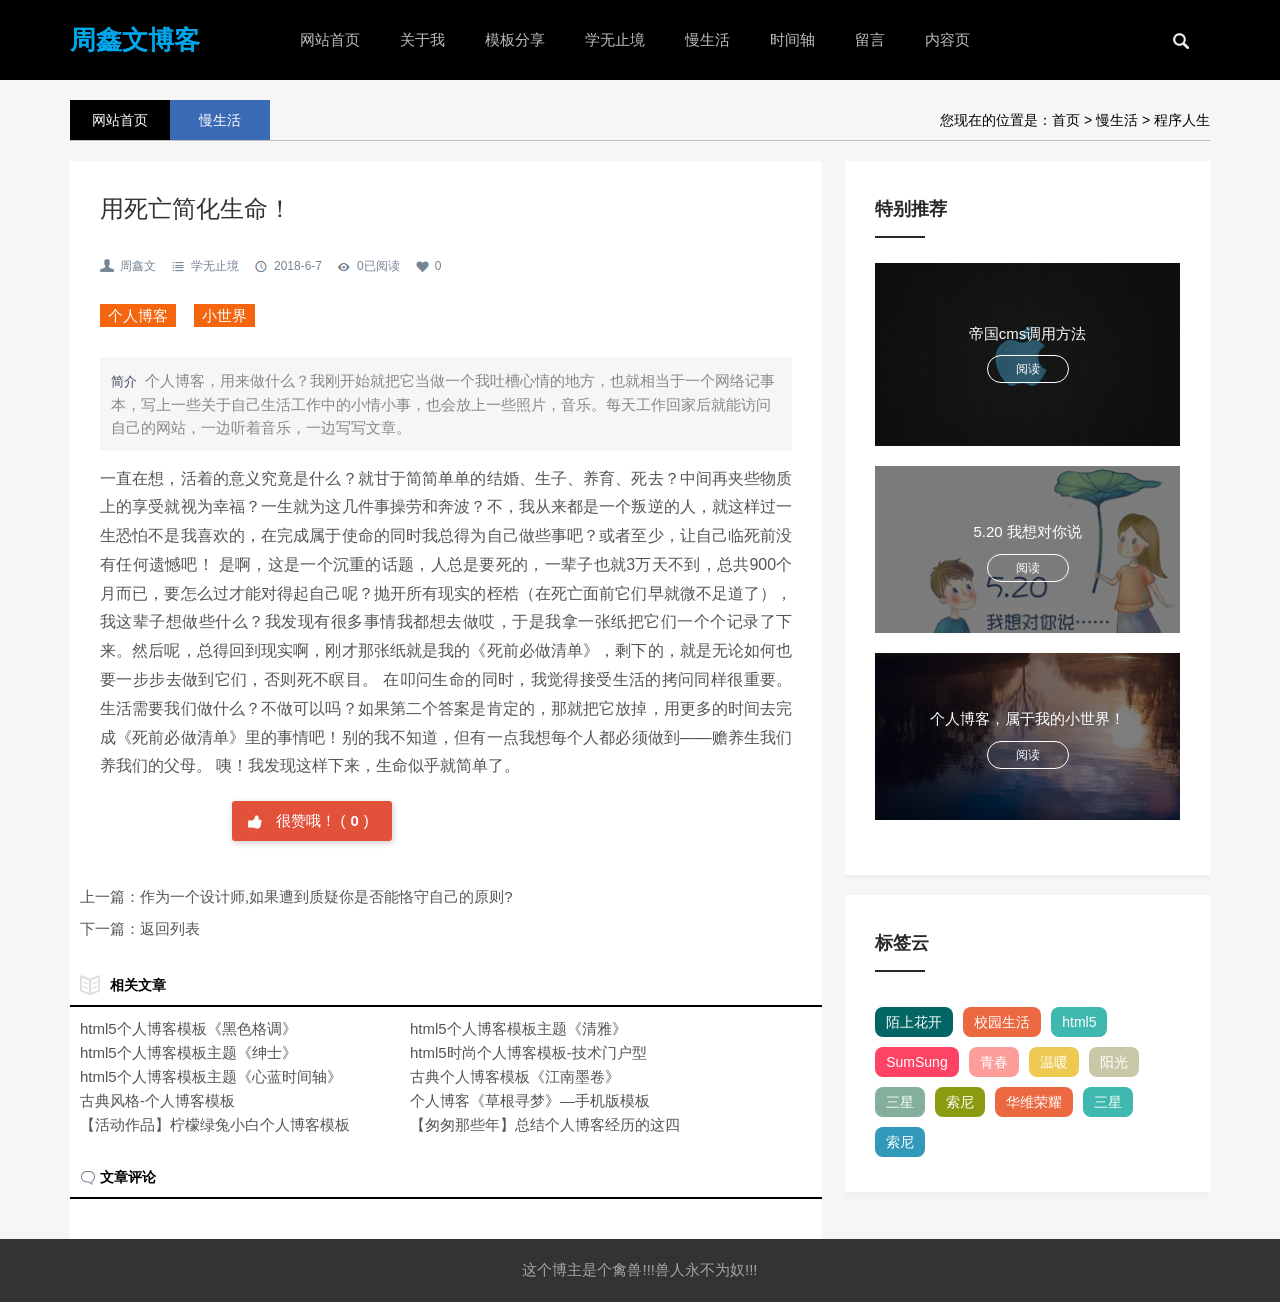
==== 1.html @ ca353073 "1" ====
<!doctype html>
<html>
<head>
<meta charset="gbk">
<title>ѧ��ֹ��_�����ĸ��˲��� </title>
<meta name="keywords" content="���˲���,�����ĸ��˲���,���˲���ģ��,������" />
<meta name="description" content="�����ĸ��˲���,�ұ����ػ�,�ұؽ��ػ�.��" />
<meta name="viewport" content="width=device-width, initial-scale=1.0">
<link href="css/base.css" rel="stylesheet">
<link href="css/index.css" rel="stylesheet">
<link href="css/m.css" rel="stylesheet">
<script src="js/jquery.min.js" type="text/javascript"></script>
<script src="js/jquery.easyfader.min.js"></script>
<script src="js/scrollReveal.js"></script>
<script src="js/common.js"></script>
<!--[if lt IE 9]>
<script src="js/modernizr.js"></script>
<![endif]-->
</head>
<body>
<header> 
  <!--menu begin-->
  <div class="menu">
    <nav class="nav" id="topnav">
      <h1 class="logo"><a href="http://www.yangqq.com">�����Ĳ���</a></h1>
      <li><a href="index.html">��վ��ҳ</a> </li>
      <li><a href="about.html">������</a> </li>
      <li><a href="share.html">ģ�����</a>
        <ul class="sub-nav">
          <li><a href="share.html">���˲���ģ��</a></li>
          <li><a href="share.html">����Html5ģ��</a></li>
          <li><a href="share.html">��ҵ��վģ��</a></li>
        </ul>
      </li>
      <li><a href="list.html">ѧ��ֹ��</a>
        <ul class="sub-nav">
          <li><a href="list.html">�ĵñʼ�</a></li>
          <li><a href="list.html">CSS3|Html5</a></li>
          <li><a href="list.html">��վ����</a></li>
          <li><a href="list.html">�Ƽ�����</a></li>
          <li><a href="list.html">JSʵ������</a></li>
        </ul>
      </li>
      <li><a href="life.html">������</a>
        <ul class="sub-nav">
          <li><a href="life.html">�ռ�</a></li>
          <li><a href="life.html">����</a></li>
          <li><a href="life.html">��������</a></li>
          <li><a href="life.html">������¼</a></li>
        </ul>
      </li>
      <li><a href="time.html">ʱ����</a> </li>
      <li><a href="gbook.html">����</a> </li>
      <li><a href="1.html">����ҳ</a> </li>
      <!--search begin-->
      <div id="search_bar" class="search_bar">
        <form  id="searchform" action="[!--news.url--]e/search/index.php" method="post" name="searchform">
          <input class="input" placeholder="���ѵ�ʲô��..." type="text" name="keyboard" id="keyboard">
          <input type="hidden" name="show" value="title" />
          <input type="hidden" name="tempid" value="1" />
          <input type="hidden" name="tbname" value="news">
          <input type="hidden" name="Submit" value="����" />
          <span class="search_ico"></span>
        </form>
      </div>
      <!--search end--> 
    </nav>
  </div>
  <!--menu end--> 
  <!--mnav begin-->
  <div id="mnav">
    <h2><a href="http://www.yangqq.com" class="mlogo">�����Ĳ���</a><span class="navicon"></span></h2>
    <dl class="list_dl">
      <dt class="list_dt"> <a href="index.html">��վ��ҳ</a> </dt>
      <dt class="list_dt"> <a href="about.html">������</a> </dt>
      <dt class="list_dt"> <a href="#">ģ�����</a> </dt>
      <dd class="list_dd">
        <ul>
          <li><a href="share.html">���˲���ģ��</a></li>
          <li><a href="share.html">����Html5ģ��</a></li>
          <li><a href="share.html">��ҵ��վģ��</a></li>
        </ul>
      </dd>
      <dt class="list_dt"> <a href="#">ѧ��ֹ��</a> </dt>
      <dd class="list_dd">
        <ul>
          <li><a href="list.html">�ĵñʼ�</a></li>
          <li><a href="list.html">CSS3|Html5</a></li>
          <li><a href="list.html">��վ����</a></li>
          <li><a href="list.html">�Ƽ�����</a></li>
          <li><a href="list.html">JSʵ������</a></li>
        </ul>
      </dd>
      <dt class="list_dt"> <a href="#">������</a> </dt>
      <dd class="list_dd">
        <ul>
          <li><a href="life.html">�ռ�</a></li>
          <li><a href="life.html">����</a></li>
          <li><a href="life.html">��������</a></li>
          <li><a href="life.html">������¼</a></li>
        </ul>
      </dd>
      <dt class="list_dt"> <a href="time.html">ʱ����</a> </dt>
      <dt class="list_dt"> <a href="gbook.html">����</a> </dt>
    </dl>
  </div>
  <!--mnav end--> 
</header>
<article>
  <h1 class="t_nav"><span>�����ڵ�λ���ǣ���ҳ > ������ > ��������</span><a href="/" class="n1">��վ��ҳ</a><a href="/" class="n2">������</a></h1>
  <div class="infosbox">
    <div class="newsview">
      <h3 class="news_title">��������������</h3>
      <div class="bloginfo">
        <ul>
          <li class="author"><a href="/">������</a></li>
          <li class="lmname"><a href="/">ѧ��ֹ��</a></li>
          <li class="timer">2018-6-7</li>
          <li class="view">0���Ķ�</li>
          <li class="like">0</li>
        </ul>
      </div>
      <div class="tags"><a href="/" target="_blank">���˲���</a> &nbsp; <a href="/" target="_blank">С����</a></div>
      <div class="news_about"><strong>���</strong>���˲��ͣ�������ʲô���Ҹտ�ʼ�Ͱ�������һ�����²�����ĵط���Ҳ���൱��һ��������±���д��һЩ�����Լ�������е�С��С�£�Ҳ�����һЩ��Ƭ�����֡�ÿ�칤���ؼҺ���ܷ����Լ�����վ��һ���������֣�һ��дд���¡�</div>
      <div class="news_con"> һֱ���룬���ŵ����徿����ʲô���͸��ڼ�򵥵��Ľ�顢���ӡ���������ȥ���м��ټ�Щ�����ϵ����ܾ���Ϊ�Ҹ���һ����Ϊ�⼸���²��ͺͱ����������Ҵ�������һ��������ˣ���������һ�����²�����ϲ���ģ����������ʹ����ͬʱ���ܵ�Ϊ�Լ���Щ�°ɣ��������٣����Լ�����ǰû���κ��ź��ɣ�
�ǰ�������һ�����صĻ��⣬������Ҫ���ģ�һ����Ҳ��3���첻�����ܹ�900���¶��ѣ�Ҫ��ô�����ܶԵ����Լ��أ��׿�������ʵ����������������ǰ�������΢������ˣ������Ⱳ������Щʲô���ҷ����кܶ������Ҷ���ȥ��������������һ��ֽ������һ������¼��������Ȼ���أ��ܵûص���ʵ�����ղ�����ֽ�����ҵġ���ǰ�����嵥����ʣ�µģ������������ҲҪһ����ȥ�������ǣ����������Ŀ��
��ߵ��������ͬʱ���Ҿ��ý�������Ŀ���ͬ������Ҫ��������Ҫ������ʲô����������������ڶ������ǿ϶��ģ��ǾͰ����ŵ����ø����ʱ��ȥ��ɡ���ǰ�����嵥���������ɣ�����Ҳ�֪��������һ������ÿ���˶����������������������������ǵĸ�ĸ��
�ף��ҷ������������������ƺ��ͼ��ˡ� </div>
    </div>
    <div class="share">
      <p class="diggit"><a href="JavaScript:makeRequest('/e/public/digg/?classid=3&amp;id=19&amp;dotop=1&amp;doajax=1&amp;ajaxarea=diggnum','EchoReturnedText','GET','');"> ����Ŷ�� </a>(<b id="diggnum"><script type="text/javascript" src="/e/public/ViewClick/?classid=2&id=20&down=5"></script>0</b>)</p>
      <div class="shang_box"> <a class="shang_close" href="javascript:void(0)" onclick="dashangToggle()" title="�ر�">�ر�</a>
        <div class="shang_tit">
          <p>��л����֧�֣��һ����Ŭ����!</p>
        </div>
        <div class="shang_payselect">
          <div class="pay_item checked" data-id="alipay"> <span class="radiobox"></span> <span class="pay_logo"><img src="images/alipay.jpg" alt="֧����"></span> </div>
          <div class="pay_item" data-id="weipay"> <span class="radiobox"></span> <span class="pay_logo"><img src="images/wechat.jpg" alt="΢��"></span> </div>
        </div>
      </div>
    </div>
    <div class="nextinfo">
      <p>��һƪ��<a href="/news/life/2018-03-13/804.html">��Ϊһ�����ʦ,����⵽�������Ƿ�������Լ���ԭ��?</a></p>
      <p>��һƪ��<a href="/news/life/">�����б�</a></p>
    </div>
    <div class="otherlink">
      <h2>�������</h2>
      <ul>
        <li><a href="/download/div/2018-04-22/815.html" title="html5���˲���ģ�塶��ɫ�����">html5���˲���ģ�塶��ɫ�����</a></li>
        <li><a href="/download/div/2018-04-18/814.html" title="html5���˲���ģ�����⡶���š�">html5���˲���ģ�����⡶���š�</a></li>
        <li><a href="/download/div/2018-03-18/807.html" title="html5���˲���ģ�����⡶��ʿ��">html5���˲���ģ�����⡶��ʿ��</a></li>
        <li><a href="/download/div/2018-02-22/798.html" title="html5ʱ�и��˲���ģ��-�����Ż���">html5ʱ�и��˲���ģ��-�����Ż���</a></li>
        <li><a href="/download/div/2017-09-08/789.html" title="html5���˲���ģ�����⡶����ʱ���ᡷ">html5���˲���ģ�����⡶����ʱ���ᡷ</a></li>
        <li><a href="/download/div/2017-07-16/785.html" title="�ŵ���˲���ģ�塶����ī����">�ŵ���˲���ģ�塶����ī����</a></li>
        <li><a href="/download/div/2017-07-13/783.html" title="�ŵ���-���˲���ģ��">�ŵ���-���˲���ģ��</a></li>
        <li><a href="/download/div/2015-06-28/748.html" title="���˲��͡��ݸ�Ѱ�Ρ����ֻ���ģ��">���˲��͡��ݸ�Ѱ�Ρ����ֻ���ģ��</a></li>
        <li><a href="/download/div/2015-04-10/746.html" title="�����Ʒ����������С�׸��˲���ģ��">�����Ʒ����������С�׸��˲���ģ��</a></li>
        <li><a href="/jstt/bj/2015-01-09/740.html" title="���Ҵ���Щ�꡿�ܽ���˲��;����������ꡭ">���Ҵ���Щ�꡿�ܽ���˲��;����������ꡭ</a></li>
      </ul>
    </div>
    <div class="news_pl">
      <h2>��������</h2>
      <ul>
        <div class="gbko"> </div>
      </ul>
    </div>
  </div>
  <div class="sidebar">
    <div class="zhuanti">
      <h2 class="hometitle">�ر��Ƽ�</h2>
      <ul>
        <li> <i><img src="images/banner03.jpg"></i>
          <p>�۹�cms���÷��� <span><a href="/">�Ķ�</a></span> </p>
        </li>
        <li> <i><img src="images/b04.jpg"></i>
          <p>5.20 �������˵ <span><a href="/">�Ķ�</a></span></p>
        </li>
        <li> <i><img src="images/b05.jpg"></i>
          <p>���˲��ͣ������ҵ�С���磡 <span><a href="/">�Ķ�</a></span></p>
        </li>
      </ul>
    </div>
    <div class="cloud">
      <h2 class="hometitle">��ǩ��</h2>
      <ul>
        <a href="/">İ�ϻ���</a> <a href="/">У԰����</a> <a href="/">html5</a> <a href="/">SumSung</a> <a href="/">�ഺ</a> <a href="/">��ů</a> <a href="/">����</a> <a href="/">����</a><a href="/">����</a> <a href="/">��ά��ҫ</a> <a href="/">����</a> <a href="/">����</a>
      </ul>
    </div>
  </div>
</article>
<footer>
  <p>��������Ǹ�����!!!��������Ϊū!!!</p>
</footer>
<a href="#" class="cd-top">Top</a>
</body>
</html>
---- css/base.css ----
@charset "gb2312";
/* css */
* { margin: 0; padding: 0 }
body { font: 15px "Microsoft YaHei", Arial, Helvetica, sans-serif; color: #555; background-color: #f6f6f6; line-height: 1.5;  }
img { border: 0; display: block }
ul, li { list-style: none; }
a { text-decoration: none; color: #555 }
a:hover { text-decoration: none; color: #00A7EB; }
.clear { clear: both; }
.blank { height: 20px; overflow: hidden; width: 100%; margin: auto; clear: both }
.blank100 { height: 100px; overflow: hidden; width: 100%; margin: auto; clear: both }
.f_l { float: left }
.f_r { float: right }
.mt20 { margin-top: 20px }
header { width: 100%; background: rgba(255,255,255,1); }
article { width: 1140px; margin: 100px auto 0; overflow: hidden }
.tophead { width: 1200px; margin: 0 auto 10px; overflow: hidden; }
header { position: fixed; top: 0; z-index: 99999 }
.container { width: 1140px; margin: 20px auto }
/*nav*/
.logo { float: left; margin-right: 80px; font-size: 26px; }
.logo a { color: #00A7EB }
.menu { height: 80px; line-height: 80px; width: 100%; background-color: #000; }
.nav { height: 80px; width: 1140px; margin: 0 auto; }
.nav li { float: left; position: relative; }
.nav li a { color: #bdbdbd; padding: 0 20px; display: inline-block; }
.nav li a:hover { color: #fff; }
.nav li .sub-nav { position: absolute; top: 80px; width: 200px; background: #FFF; left: -20px; display: none; }
.nav li .sub-nav li { clear: left; height: 35px; line-height: 35px; position: relative; width: 200px; padding: 5px 20px }
.nav li .sub-nav li a { font-size: 15px; font-weight: 400; color: #404040; line-height: 28px; }
.nav li .sub-nav li a:hover { color: #000; border-left: 2px solid #000; }
#topnav_current { color: #00A7EB; }
/*search*/
.search_bar { position: relative; margin-top: 10px; width: 0%; min-width: 60px; height: 60px; float: right; overflow: hidden; -webkit-transition: width 0.3s; -moz-transition: width 0.3s; transition: width 0.3s; -webkit-backface-visibility: hidden; }
.input { position: absolute; top: 15px; right: 0; border: none; outline: none; width: 98%; height: 30px; line-height: 30px; z-index: 10; font-size: 16px; color: #333; padding-left: 5px }
.search_ico, .search_btn { width: 60px; height: 60px; display: block; position: absolute; right: 0; top: 0; padding: 0; margin: 0; line-height: 60px; cursor: pointer; }
.search_ico { background: #000 url(../images/searchbg.png) no-repeat center; z-index: 90; }
.search_open { width: 200px; }
#show { position: absolute; padding: 20px }
/*phone  nav */
#mnav { display: none; width: 100%; position: fixed; top: 0; right: 0; }
.mlogo { color: #00A7EB; line-height: 50px; font-size: 22px; float: left; padding-left: 20px }
#mnav h2 { text-align: right; color: #fff; font-size: 18px; height: 50px; line-height: 40px; width: 100%; background: rgba(0,0,0,1) }
#mnav h2.open { text-align: right; width: 100%; }
#mnav dl { display: none; background: #000; width: 100%; padding-bottom: 40px }
#mnav .list_dt { line-height: 40px; vertical-align: top; font-size: 16px; display: block; overflow: hidden; text-align: center; border-bottom: 1px solid #464646; margin: 0 20% }
#mnav h2 .navicon { margin-right: 15px; }
.navicon { display: inline-block; position: relative; width: 30px; height: 5px; background-color: #FFFFFF; }
.navicon:before, .navicon:after { content: ''; display: block; width: 30px; height: 5px; position: absolute; background: #FFFFFF; -webkit-transition-property: margin, -webkit-transform; transition-property: margin, -webkit-transform; transition-property: margin, transform; transition-property: margin, transform, -webkit-transform; -webkit-transition-duration: 300ms; transition-duration: 300ms; }
.navicon:before { margin-top: -10px; }
.navicon:after { margin-top: 10px; }
/* open */
#mnav h2.open .navicon { background: none }/* hidden */
#mnav h2.open .navicon:before { margin-top: 0; -webkit-transform: rotate(45deg); transform: rotate(45deg); }
#mnav h2.open .navicon:after { margin-top: 0; -webkit-transform: rotate(-45deg); transform: rotate(-45deg); }
#mnav h2.open .navicon:before, #mnav h2.open .navicon:after { content: ''; display: block; width: 30px; height: 5px; position: absolute; background: #FFFFFF; -webkit-transition-property: margin, -webkit-transform; transition-property: margin, -webkit-transform; transition-property: margin, transform; transition-property: margin, transform, -webkit-transform; -webkit-transition-duration: 300ms; transition-duration: 300ms; }
#mnav .list_dt a { color: #FFF }
.list_dd { display: none; }
.list_dd ul li { text-align: center; line-height: 36px; }
.list_dd ul li a { color: #999 }
/*cd-top*/
.cd-top { display: inline-block; height: 40px; width: 40px; position: fixed; bottom: 40px; right: 10px; box-shadow: 0 0 10px rgba(0, 0, 0, 0.05);  overflow: hidden; text-indent: 100%; white-space: nowrap; background: rgba(0, 0, 0, 0.8) url(../images/top.png) no-repeat center ; visibility: hidden; opacity: 0; -webkit-transition: all 0.3s; -moz-transition: all 0.3s; transition: all 0.3s; }
.cd-top.cd-is-visible {  visibility: visible; opacity: 1; }
/*footer*/
footer { width: 100%; background: #333; color: #a5a4a4; text-align: center; padding: 20px 0; clear: both; }
footer a { color: #a5a4a4 }
/* pagelist */
.pagelist { text-align: center; color: #666; width: 100%; clear: both; margin: 20px 0; padding-top: 20px }
.pagelist a { margin: 0 2px; border: 1px solid #000; padding: 5px 10px; }
.pagelist > b { border: 1px solid #000; padding: 5px 10px; }
.curPage { font-weight: bold }
.allpage { }
---- css/index.css ----
@charset "gb2312";
.picsbox { width: 100%; overflow: hidden; position: relative; }
/*banner*/
.banner { width: 66%; overflow: hidden; float: left }
.fader { position: relative; width: 100%; padding-top: 60%; font-family: "futura", arial; overflow: hidden; }
.fader .slide { position: absolute; width: 100%; top: 0; z-index: 1; opacity: 0; height: 100%; }
.fader .slide img { width: 100%; height: 100%; }
.fader .prev, .fader .next { position: absolute; height: 80px; line-height: 55px; width: 50px; font-size: 100px; text-align: center; color: #fff; top: 50%; left: 50px; z-index: 4; margin-top: -25px; cursor: pointer; opacity: 0; transition: all 150ms; }
.fader .next { left: auto; right: 50px; }
.fader .pager_list { position: absolute; width: 100%; height: 40px; padding: 0; line-height: 40px; bottom: 0; text-align: center; z-index: 4; }
.fader .pager_list li { display: inline-block; width: 15px; height: 15px; margin: 0 7px; background: #fff; opacity: .3; text-indent: -9999px; border-radius: 999px; cursor: pointer; transition: all 150ms; }
.fader .pager_list li:hover, .fader .pager_list li.active { opacity: 1; }
.banner:hover .fader_controls .page.prev { opacity: 0.5; left: 0 }
.banner:hover .fader_controls .page.next { opacity: 0.5; right: 0 }
.imginfo { z-index: 9; position: absolute; font-size: 26px; color: #FFF; display: block; overflow: hidden; bottom: 12%; left: 0; right: 0; display: block; background: #00000061; padding: 0 40px; text-overflow: ellipsis; white-space: nowrap; overflow: hidden; }
/*toppic*/
.toppic { width: 32%; float: right; overflow: hidden; position: relative; }
.toppic li { width: 100%; background: #000; position: relative; overflow: hidden; }
.toppic li i { display: block; opacity: 0.7; -moz-transition: all .5s ease; -webkit-transition: all .5s ease; -ms-transition: all .5s ease; -o-transition: all .5s ease; transition: all .5s ease; overflow: hidden }
.toppic li i img {
    width: 100%;
    height: 216px;
}
.toppic li h2 { position: absolute; bottom: 0; left: 0; right: 0; padding: 10px 20px; color: #fff; display: block; font-weight: normal; font-size: 16px; overflow: hidden; background: rgba(0,0,0,0.7); text-overflow: ellipsis; white-space: nowrap; overflow: hidden; }
.toppic li span { position: absolute; top: 20px; left: 20px; padding: 6px 10px; background: rgba(0, 0, 0, .7); font-size: 12px; display: block; color: #FFF; border-radius: 3px; }
.toppic li:hover i { opacity: 1; }
.toppic li:last-child { margin-top: 19px }
/*blogsbox*/
.blogsbox { width: 66%; overflow: hidden; float: left }
.blogs { overflow: hidden; margin-bottom: 20px; padding: 20px; background: #FFF; -webkit-box-shadow: 0 2px 5px 0 rgba(146, 146, 146, .1); -moz-box-shadow: 0 2px 5px 0 rgba(146, 146, 146, .1); box-shadow: 0 2px 5px 0 rgba(146, 146, 146, .1); -webkit-transition: all 0.6s ease; -moz-transition: all 0.6s ease; -o-transition: all 0.6s ease; transition: all 0.6s ease; }
.blogs .blogpic { float: left; width: 30%; max-height: 170px; margin-right: 20px; display: block; overflow: hidden; }
.blogs .blogpic img { width: 100%; height: auto; -webkit-transition: all 0.6s ease; -moz-transition: all 0.6s ease; -o-transition: all 0.6s ease; transition: all 0.6s ease; margin-bottom: 10px }
.blogs .blogpic :hover img { transform: scale(1.1) }
.blogs .blogtitle { margin: 0 0 10px 0; font-size: 20px; overflow: hidden; }
.blogs .blogtitle a:hover { color: #337ab7; }
.blogs .blogtext { font-size: 14px; color: #566573; overflow: hidden; text-overflow: ellipsis; -webkit-box-orient: vertical; display: -webkit-box; -webkit-line-clamp: 3; margin-top: 20px }
.bloginfo { overflow: hidden; margin-top: 30px }
.bloginfo ul li { float: left; font-size: 12px; padding: 0 0 0 20px; margin: 0 15px 0 0; color: #748594; line-height: 1.5; display: inline-block; }
.bloginfo ul li a { color: #748594; }
.bloginfo ul li a:hover { color: #000 }
.bloginfo .author { background: url(../images/auicon.jpg) no-repeat 0 0 }
.bloginfo .lmname { background: url(../images/auicon.jpg) no-repeat top -23px left; }
.bloginfo .timer { background: url(../images/auicon.jpg) no-repeat top -44px left; }
.bloginfo .view { background: url(../images/auicon.jpg) no-repeat top -64px left; }
.bloginfo .like { background: url(../images/auicon.jpg) no-repeat top -85px left; }
/*bplist*/
.bplist { width: 100%; overflow: hidden; display: block; margin-bottom: 20px }
.bplist li { float: left; width: 32.8%; height: 174px; overflow: hidden; }
.bplist li:nth-child(2) { margin-left: 6px }
.bplist li:last-child { float: right }
.bplist li img { width: auto; min-width: 100%; height: 174px; -webkit-transition: all 0.6s ease; -moz-transition: all 0.6s ease; -o-transition: all 0.6s ease; -ms-transition: all 0.6s ease; transition: all 0.6s ease; }
.bplist li:hover img { transform: scale(1.1) }
/*bigpic*/
.bigpic { overflow: hidden; width: 100%; display: block; margin-bottom: 20px; background: #000 }
.bigpic img { width: 100%; -webkit-transition: all 0.6s ease; -moz-transition: all 0.6s ease; -o-transition: all 0.6s ease; -ms-transition: all 0.6s ease; transition: all 0.6s ease; }
.bigpic:hover img { opacity: 0.8 }
/*sidebar*/
.sidebar { width: 32%; overflow: hidden; float: right }
.sidebar div { padding: 35px 30px; margin-bottom: 20px; background: #FFF; -webkit-box-shadow: 0 2px 5px 0 rgba(146, 146, 146, .1); -moz-box-shadow: 0 2px 5px 0 rgba(146, 146, 146, .1); box-shadow: 0 2px 5px 0 rgba(146, 146, 146, .1); }
.hometitle { font-size: 18px; color: #282828; font-weight: 600; margin: 0; text-transform: uppercase; padding-bottom: 15px; margin-bottom: 25px; position: relative; }
.hometitle:after { content: ""; background-color: #282828; left: 0; width: 50px; height: 2px; bottom: 0; position: absolute; -webkit-transition: 0.5s; -moz-transition: 0.5s; -ms-transition: 0.5s; -o-transition: 0.5s; transition: 0.5s; }
.sidebar div:hover ::after { width: 70px; }
/*//////////////sidebar//////////////////*/
/* zhuanti */
.zhuanti { overflow: hidden }
.zhuanti ul { width: 100%; overflow: hidden; display: block; clear: both; }
.zhuanti li { margin: 0 0 20px 0; overflow: hidden; position: relative; }
.zhuanti li i { background: #000; display: block }
.zhuanti img { width: 100%; -moz-transition: all .5s ease; -webkit-transition: all .5s ease; -ms-transition: all .5s ease; -o-transition: all .5s ease; transition: all .5s ease; opacity: 0.5 }
.zhuanti p { position: absolute; top: 30%; left: 0; right: 0; color: #FFF; text-align: center; font-size: 15px; overflow: hidden; margin-top: 5px; padding: 0 40px; }
.zhuanti p a { color: #fff; }
.zhuanti span { width: 80px; margin: 10px auto; background: transparent; font-size: 12px; border: 1px solid #FFF; border-radius: 40px; padding: 4px 0; color: #FFF; display: block; clear: both; -webkit-transition: all .3s ease; -moz-transition: all .3s ease; -ms-transition: all .3s ease; -o-transition: all .3s ease; transition: all .3s ease; }
.zhuanti li:hover img { opacity: 0.6 }
.zhuanti li:hover span { background: #FFF; }
.zhuanti li:hover span a { color: #333 }
/*tjpic */
.tjpic { width: 100%; height: 170px; background: #000; margin-bottom: 20px; overflow: hidden; display: block; clear: both; position: relative; }
.tjpic img { width: 100%; min-height: 170px; -moz-transition: all .5s ease; -webkit-transition: all .5s ease; -ms-transition: all .5s ease; -o-transition: all .5s ease; transition: all .5s ease; }
.tjpic p { position: absolute; bottom: 0; left: 0; right: 0; padding: 10px 20px; font-size: 15px; text-overflow: ellipsis; white-space: nowrap; overflow: hidden; ; background: rgba(0,0,0,0.7); color: #fff; }
.tjpic p a { color: #fff; }
.tjpic:hover img { transform: scale(1.1) }
/*sidenews*/
.sidenews { }
.sidenews li { margin: 0 0 20px 0; overflow: hidden }
.sidenews li p { line-height: 24px; color: #888; font-size: 15px; overflow: hidden; text-overflow: ellipsis; -webkit-box-orient: vertical; display: -webkit-box; -webkit-line-clamp: 2; }
.sidenews li a { color: #48494d; }
.sidenews li a:hover { color: #00A7EB; }
.sidenews i { width: 100px; height: 75px; overflow: hidden; display: block; border: #efefef 1px solid; float: left; margin-right: 10px }
.sidenews img { height: 100%; max-height: 75px; margin: auto; -moz-transition: all .5s ease; -webkit-transition: all .5s ease; -ms-transition: all .5s ease; -o-transition: all .5s ease; transition: all .5s ease; transition: all 0.5s; }
.sidenews li:hover i img { transform: scale(1.1) }
.sidenews span { font-size: 12px; color: #9A9A9A; margin-top: 10px; display: block }
/*tags*/
.cloud { clear: both; overflow: hidden; background: #fff; margin-bottom: 20px }
.cloud ul { overflow: hidden; font-size: 14px }
.cloud ul a { line-height: 24px; height: 24px; display: block; background: #999; float: left; padding: 3px 11px; margin: 10px 10px 0 0; border-radius: 8px; -moz-transition: all .5s ease; -webkit-transition: all .5s ease; -ms-transition: all .5s ease; -o-transition: all .5s ease; transition: all .5s ease; transition: all 0.5s; color: #FFF }
.cloud ul a:nth-child(8n-7) { background: #8A9B0F }
.cloud ul a:nth-child(8n-6) { background: #EB6841 }
.cloud ul a:nth-child(8n-5) { background: #3FB8AF }
.cloud ul a:nth-child(8n-4) { background: #FE4365 }
.cloud ul a:nth-child(8n-3) { background: #FC9D9A }
.cloud ul a:nth-child(8n-2) { background: #EDC951 }
.cloud ul a:nth-child(8n-1) { background: #C8C8A9 }
.cloud ul a:nth-child(8n) { background: #83AF9B }
.cloud ul a:first-child { background: #036564 }
.cloud ul a:last-child { background: #3299BB }
.cloud ul a:hover { border-radius: 0; text-shadow: #000 1px 1px 1px }
/*links*/
.links ul { overflow: hidden }
.links ul li { line-height: 24px; margin: 0 10px 10px 0; display: block; float: left }
.links ul a:hover { text-decoration: underline; color: #000 }
/*guanzhu*/
.guanzhu ul li { font-size: 12px; margin-bottom: 10px; background: #fff; color: #525252; line-height: 40px; padding: 0 0 0 34px; border: 1px solid #DDD; border-radius: 2px; position: relative; text-overflow: ellipsis; white-space: nowrap; overflow: hidden; }
.guanzhu .sina { border: #ec3d51 1px solid; background: url(../images/gzbg.jpg) no-repeat 0 10px }
.guanzhu .tencent { border: #68a6d6 1px solid; background: url(../images/gzbg.jpg) no-repeat 0 -43px }
.guanzhu .qq { border: #2ab39a 1px solid; background: url(../images/gzbg.jpg) no-repeat 0 -98px }
.guanzhu .email { border: #12aae8 1px solid; background: url(../images/gzbg.jpg) no-repeat 0 -150px }
.guanzhu .wxgzh { border: #199872 1px solid; background: url(../images/gzbg.jpg) no-repeat 0 -200px }
.guanzhu .wx { overflow: hidden; padding: 0 }
.guanzhu .wx img { width: 100%; }
.guanzhu ul li span { float: right; text-align: center; width: 100px; -moz-transition: all .5s ease; -webkit-transition: all .5s ease; -ms-transition: all .5s ease; -o-transition: all .5s ease; transition: all .5s ease; transition: all 0.5s; }
.guanzhu .sina span { background: #ec3d51; }
.guanzhu .tencent span { background: #68a6d6; }
.guanzhu .qq span { background: #2ab39a; }
.guanzhu .email span { background: #12aae8; }
.guanzhu .wxgzh span { background: #199872; }
.guanzhu a span { color: #FFF }
.guanzhu ul li:hover span { width: 120px; }
/*gd*/
.gd { width: 300px; top: 100px; z-index: 999; position: fixed; _position: absolute; _top:expression(documentElement.scrollTop + 0 + "px");
_margin-top: 100px; }
/*content*/
.news_infos { float: left; margin-bottom: 20px; width: 66%; background: #fff; -webkit-box-shadow: 0 2px 5px 0 rgba(146, 146, 146, .1); -moz-box-shadow: 0 2px 5px 0 rgba(146, 146, 146, .1); box-shadow: 0 2px 5px 0 rgba(146, 146, 146, .1); }
.news_infos ul { padding: 30px 40px; text-align: justify; line-height: 1.8; font-size: 16px; }
h1.t_nav span { float: right; color: #000; }
h1.t_nav { border-bottom: #bfbfbf 1px solid; font-size: 14px; font-weight: normal; line-height: 40px; width: 100%; overflow: hidden; margin-bottom: 20px }
.n1, .n2 { width: 100px; display: block; text-align: center; float: left; color: #fff; }
.n1 { background: #000; }
.n2 { background: #3a6ab5; }
.sidebar .about { background: #FFF url(../images/banner.png) no-repeat top center; overflow: hidden; }
.avatar { margin: 40px auto 20px; width: 100px }
.avatar img { width: 100px; border-radius: 50% }
.abname { color: #3f3f3f; font-weight: bold; font-size: 16px; margin-bottom: 10px; text-align: center }
.abposition { color: #595959; text-align: center }
.abtext { padding: 20px 20px; color: #999; line-height: 26px; text-align: justify; }
.weixin img { width: 100% }
/*pagebg*/
.pagebg { margin-top: 80px; padding: 100px 0; text-align: center; width: 100%; }
/*pagebg.pagebg p { font-size: 36px; color: #FFF; }*/
.ab { background: url(../images/blank.jpg) no-repeat; background-size: cover; background-position: top center; }
.sh { background: url(../images/page_bg.jpg) no-repeat; background-size: cover; background-position: top center; }
.timer { background: url(../images/page_time.jpg) no-repeat; background-size: cover; background-position: top center; }
/*share*/
.share { overflow: hidden; padding-top: 10px }
.shareli { margin: 0 15px; padding-bottom: 10px }
.share ul li { width: 25%; float: left; overflow: hidden; position: relative; margin-bottom: 30px; -webkit-transition: all .3s ease; -moz-transition: all .3s ease; -ms-transition: all .3s ease; -o-transition: all .3s ease; transition: all .3s ease; }
.share ul li i { height: 200px; display: block; overflow: hidden }
.share ul li i img { height: 200px; width: auto; margin: auto }
.share ul li h2 { height: 38px; font-size: 14px; line-height: 1.4; overflow: hidden; background: #fff; padding: 15px 13px; font-weight: normal; -webkit-box-shadow: 0 5px 10px 0 rgba(146, 146, 146, .1); -moz-box-shadow: 0 5px 10px 0 rgba(146, 146, 146, .1); box-shadow: 0 5px 10px 0 rgba(146, 146, 146, .1); }
.share ul li h2 b { height: 38px; overflow: hidden; text-overflow: ellipsis; -webkit-box-orient: vertical; display: -webkit-box; -webkit-line-clamp: 2; font-weight: normal }
.share ul li:hover { transform: translateY(-6px); -webkit-transform: translateY(-6px); -moz-transform: translateY(-6px); }
.share ul li span { position: absolute; right: 30px; top: 15px; background: rgba(232, 40, 74, .8); color: #FFF; padding: 3px 8px; font-size: 12px; border-radius: 3px; }
/*timer*/
.timebox { position: relative; overflow: hidden }
.timebox li { overflow: hidden; font-size: 16px; margin: 10px 0; line-height: 44px; }
.timebox li a { background: #FFF; display: block; float: left; padding: 0 30px; position: relative; -webkit-box-shadow: 0 5px 10px 0 rgba(146, 146, 146, .1); -moz-box-shadow: 0 5px 10px 0 rgba(146, 146, 146, .1); box-shadow: 0 5px 10px 0 rgba(146, 146, 146, .1); -webkit-transition: all .5s ease; -moz-transition: all .5s ease; -ms-transition: all .5s ease; -o-transition: all .5s ease; transition: all .5s ease; }
.timebox li span { margin-right: 90px; display: block; float: left; background: #f7f7f7; height: 44px; color: #999; -webkit-transition: all .5s ease; -moz-transition: all .5s ease; -ms-transition: all .5s ease; -o-transition: all .5s ease; transition: all .5s ease; }
.timebox:before { content: ''; position: absolute; top: 0; bottom: 0; width: 3px; background: #ccc; left: 141px; margin-left: -10px; }
.timebox li a:before { right: 100%; border: solid transparent; content: " "; height: 0; width: 0; position: absolute; border-right-color: #fff; border-width: 10px; top: 10px; }
.timebox li a:after { right: 100%; /* border: solid transparent; */ content: " "; height: 5px; width: 5px; border: 2px solid #cccaca; background: #8e9baf; position: absolute; top: 16px; left: -51px; border-radius: 50%; -webkit-transition: all .5s ease; -moz-transition: all .5s ease; -ms-transition: all .5s ease; -o-transition: all .5s ease; transition: all .5s ease; }
#list, #list2 { overflow: hidden; clear: both }
.timebox li:hover a { padding-right: 60px }
.timebox li:hover a:after { background: #3a6ab5 }
.timebox li:hover span { color: #000 }
/*infosbox*/
.infosbox { float: left; width: 66%; overflow: hidden; background: #FFF; }
.newsview { padding: 0 30px }
.intitle { line-height: 40px; height: 40px; font-size: 14px; ; border-bottom: #000 2px solid; }
.intitle a { font-weight: normal; }
.news_title { font-size: 24px; font-weight: normal; padding: 30px 0 0 0; color: #333; }
.news_author { width: 100%; color: #999; line-height: 18px; }
.news_author span { margin-right: 10px; padding-left: 20px }
.au01 { background: url(../images/author2.png) no-repeat left center }
.au02 { background: url(../images/date.png) no-repeat left center }
.au03 b { color: #333; padding: 0 5px }
.au04 { font-weight: normal; }
.news_about { color: #888888; border: 1px solid #F3F3F3; padding: 10px; margin: 20px auto 15px auto; line-height: 23px; background: none repeat 0 0 #F6F6F6; }
.news_about strong { color: #38485A; font-weight: 400 !important; font-size: 13px; padding-right: 8px; }
.news_content { line-height: 24px; font-size: 14px; }
.news_content p { overflow: hidden; padding-bottom: 4px; padding-top: 6px; word-wrap: break-word; }
.tags a { background: #F4650E; padding: 3px 8px; margin: 0 5px 0 0; color: #fff; }
.tags { margin: 30px 0; }
.infosbox .news_con { line-height: 1.8; font-size: 16px; text-align: justify; }
.infosbox .news_con p { margin-bottom: 25x }
.infosbox .news_con img { max-width: 650px; height: auto; }
.infosbox .share { padding: 20px; }
.nextinfo { line-height: 24px; width: 100%; background: #FFF; border-radius: 10px; overflow: hidden; margin: 20px 0 }
.nextinfo p { padding: 4px 10px; border-radius: 5px; }
.nextinfo a:hover { color: #000; text-decoration: underline }
.diggit { float:left; width: 140px; margin: auto; background: #E2523A url(../images/dzbg.jpg) no-repeat center left 10px; color: #fff; box-shadow: 1px 2px 6px 0px rgba(0,0,0,.2); border-radius: 3px; line-height: 40px; text-align: center; padding-left: 20px;margin-left: 20%; }
.diggit a { color: #fff; }
#diggnum { margin: 5px; }
.otherlink, .xzsm, .ffsm { width: 100%; background: #FFF; border-radius: 10px; overflow: hidden; margin: 20px 0 }
.otherlink h2 { border-bottom: #000 2px solid; line-height: 40px; font-size: 14px; background: url(../images/5794.png) left 10px center no-repeat; padding-left: 40px; color: #000 }
.otherlink ul { margin: 10px 0 }
.otherlink li { line-height: 24px; height: 24px; display: block; width: 290px; float: left; overflow: hidden; margin-right: 30px; padding-left: 10px; }
.otherlink li a:hover { text-decoration: underline; color: #000 }
.news_pl { margin: 10px 0; width: 100%; background: #FFF; border-radius: 10px; overflow: hidden; margin: 20px 0 }
.news_pl h2 { background: url(../images/newsbg03.png) no-repeat left 10px center; border-bottom: #000 2px solid; line-height: 40px; font-size: 14px; padding-left: 30px; color: #000 }
.xzsm ul, .ffsm ul { padding: 20px; line-height: 24px; border-top: 6px solid #a6b5c5; }
.bt-blue { display: block; line-height: 40px; height: 40px; background: #1e8ec5; width: 100px; text-align: center; }
.bt-blue a { color: #fff }
.gbko { padding: 10px; background: #fff; }
.ad { overflow: hidden }
.ad img { width: 100% }
.leftbox { width: 70%; float: left; overflow: hidden; }
.rightbox { width: 28%; float: right; overflow: hidden; }
.aboutme { overflow: hidden; background: #fff; }
.ab_con { line-height: 30px; padding: 10px; }
.ab_con p { background: #f6f6f6; margin: 5px 0; padding-left: 10px; border-radius: 5px; text-shadow: rgba(255, 255, 255, 0.3) 0px 1px 0px; }
.ab_box .avatar { width: 100px; height: 100px; overflow: hidden; border-radius: 50px; margin: 10px auto 0; }
.ab_box .avatar img { width: 100px; height: 100px }
.ab_box .news_infos { padding: 30px 0 }
.meandblog { padding: 20px; border-radius: 10px; overflow: hidden; margin: 0 0 20px 0; }
.meandblog li { background: #f1f1f1; line-height: 30px; margin: 5px 0; padding: 0 0 0 10px; border-radius: 10px; border-top: 2px solid #e2e2e2; text-shadow: #eae7e7 0px 0px 1px; }
.meandblog li a:hover { color: #000 }
/*money*/
.dasbox{ width:130px; float:left; margin-left:40px;background: url(../images/dsbz.jpg) no-repeat left 20px center #E2523A ;
    
    box-shadow: 1px 2px 6px 0px rgba(0,0,0,.2);
    border-radius: 3px;
    line-height: 40px; padding-left:10px;
    text-align: center; 
   }
.hide_box { z-index: 999; filter: alpha(opacity=50); background: #666; opacity: 0.5; -moz-opacity: 0.5; left: 0; top: 0; height: 99%; width: 100%; position: fixed; display: none; }
.shang_box { width: 430px; padding: 40px 10px; background: #fff url(../images/tbg.jpg) no-repeat left top 30px; ; border-radius: 10px; position: fixed; z-index: 1000; left: 50%; top: 50%; margin-left: -280px; margin-top: -280px; border: 1px dotted #dedede; display: none; }
.shang_box img { border: none; border-width: 0; }
.dasbox a{color: #fff; }
.shang_close { float: right; display: inline-block; }
.shang_tit { width: 100%; height: 70px; text-align: center; line-height: 70px; }
.shang_tit p { color: #a3a3a3; text-align: center; font-size: 16px; }
.shang_payimg { width: 140px; padding: 10px; border: 6px solid #EA5F00; margin: 0 auto; border-radius: 3px; height: 140px; }
.shang_payimg img { display: block; text-align: center; width: 140px; height: 140px; }
.pay_explain { text-align: center; margin: 10px auto; font-size: 12px; color: #545454; }
.radiobox { width: 16px; height: 16px; background: url(../images/radio2.jpg); display: block; float: left; margin-top: 5px; margin-right: 14px; }
.checked .radiobox { background: url(../images/radio1.jpg); }
.shang_payselect { text-align: center; margin: 0 auto; margin-top: 40px; cursor: pointer; height: 60px; width: 280px; }
.shang_payselect .pay_item { display: inline-block; margin-right: 10px; float: left; }
.shang_payselect img { float: left }
---- css/m.css ----
@charset "gb2312";
@media screen and (min-width: 1024px) and (max-width: 1199px) {
header { width: 100%; margin: auto; }
.nav { width: 90% }
.nav li a { padding: 0 15px }
.search_bar { display: none }
article { width: 90%; margin: 100px auto 0 }
.fader { padding-top: 0; height: 360px }
.imginfo { bottom: 15% }
.toppic li i img { height: 170px; }
.gd { width: 230px }
.container { width: 90%; margin: 20px auto; }
.share ul li i { }
}
@media screen and (min-width: 960px) and (max-width: 1023px) {
header { width: 100%; margin: auto; }
.nav { width: 90% }
.nav li a { padding: 0 15px }
.search_bar { display: none }
article { width: 90%; margin: 100px auto 0 }
.fader { padding-top: 0; height: 337px }
.imginfo { bottom: 15% }
.toppic li i img { height: 160px; }
.gd { width: 220px }
.zhuanti p { top: 20% }
.container { width: 90%; margin: 20px auto; }
.share ul li i { }
.timebox li:hover a { padding: 0 30px }
}
@media screen and (min-width: 768px) and (max-width: 959px) {
header, .blogsbox { width: 100%; margin: auto; }
.menu { width: 90%; display: none; }
#mnav { display: block; z-index: 99999;  }
.search_bar { display: none }
article { width: 90%; margin: 70px auto 0 }
.imginfo { bottom: 17% }
.fader { padding-top: 0; height: 279px }
.toppic li i img { height: 130px; }
.sidebar { display: none }
.imginfo { font-size: 22px }
.news_infos { width: 100% }
.container { width: 90%; margin: 20px auto; }
.shareli { margin: 0 5px; }
.share ul li i { height: 150px }
.share ul li h2 { padding: 15px 5px; }
h1.t_nav span { display: none }
.timebox li { font-size: 15px }
.timebox li span { margin-right: 30px }
.timebox:before { left: 100px; }
.timebox li a:after { left: -26px }
.timebox li:hover a { padding: 0 30px }
.infosbox { width: 100% }
.pagebg {margin-top: 50px;}
}
 @media only screen and (min-width: 480px) and (max-width: 767px) {
header, .blogsbox, .banner { width: 100%; margin: auto; }
.menu { width: 90%; display: none; }
#mnav { display: block; z-index: 99999; }
.search_bar, .toppic { display: none }
article { width: 90%; margin: 70px auto 0 }
.bloginfo { width: 100%; clear: both }
.blogs .blogpic { width: 30%; height: auto }
.fader { padding-top: 50%; width: 100% }
.imginfo { font-size: 20px; bottom: 20%; }
.bloginfo ul li { margin-right: 10px }
.bplist li img { height: 100px }
.bplist li { height: 100px }
.bigpic img { height: auto }
.blogs .blogtext { margin-top: 10px; }
.bplist li:nth-child(2) { margin-left: 3px; }
.sidebar { display: none }
.news_infos { width: 100% }
h1.t_nav span { display: none }
.container { width: 90%; margin: 20px auto; }
.share ul li { width: 50% }
.share ul li i { height: 150px }
.shareli { margin: 0 15px; }
.share ul li h2 { padding: 15px 15px; }
.timebox li { font-size: 15px }
.timebox li span { display: none }
.timebox:before { display: none }
.timebox li:hover a { padding: 0 30px }
.infosbox { width: 100% }
.pagebg {margin-top: 50px;}
.diggit{ float:none; margin-left: auto;}
.dasbox{ display:none}
}
@media only screen and (max-width: 479px) {
header, .blogsbox, .banner { width: 100%; margin: auto; }
.menu { width: 90%; display: none; }
#mnav { display: block; z-index: 99999;  }
.search_bar, .toppic { display: none }
article { width: 90%; margin: 70px auto 0 }
.imginfo { font-size: 18px; bottom: 22%; }
.bloginfo { width: 100%; clear: both; }
.blogs .blogpic { width: 100%; height: auto; margin-bottom: 10px }
.fader { padding-top: 60%; width: 100% }
.bloginfo ul li { margin-right: 10px }
.bplist li img { height: 100px }
.bplist li { height: 100px }
.bigpic img { height: auto }
.blogs .blogtext { width: 100%; }
.bloginfo ul li { background-image: none }
.bloginfo .author, .bloginfo .lmname { display: none }
.bplist li:nth-child(2) { margin: 0 0 0 2px }
.sidebar { display: none }
.news_infos { width: 100% }
h1.t_nav span { display: none }
.container { width: 90%; margin: 20px auto; }
.share ul li { width: 50% }
.share ul li i { height: 150px }
.shareli { margin: 0 3%; }
.share ul li h2 { padding: 15px 15px; }
footer p { padding: 0 30px }
.timebox li { font-size: 15px }
.timebox li span { display: none }
.timebox:before { display: none }
.timebox li:hover a { padding: 0 30px }
.infosbox { width: 100% }
.pagebg {margin-top: 50px;}
.diggit{ float:none; margin-left: auto;}
.dasbox{ display:none}
}
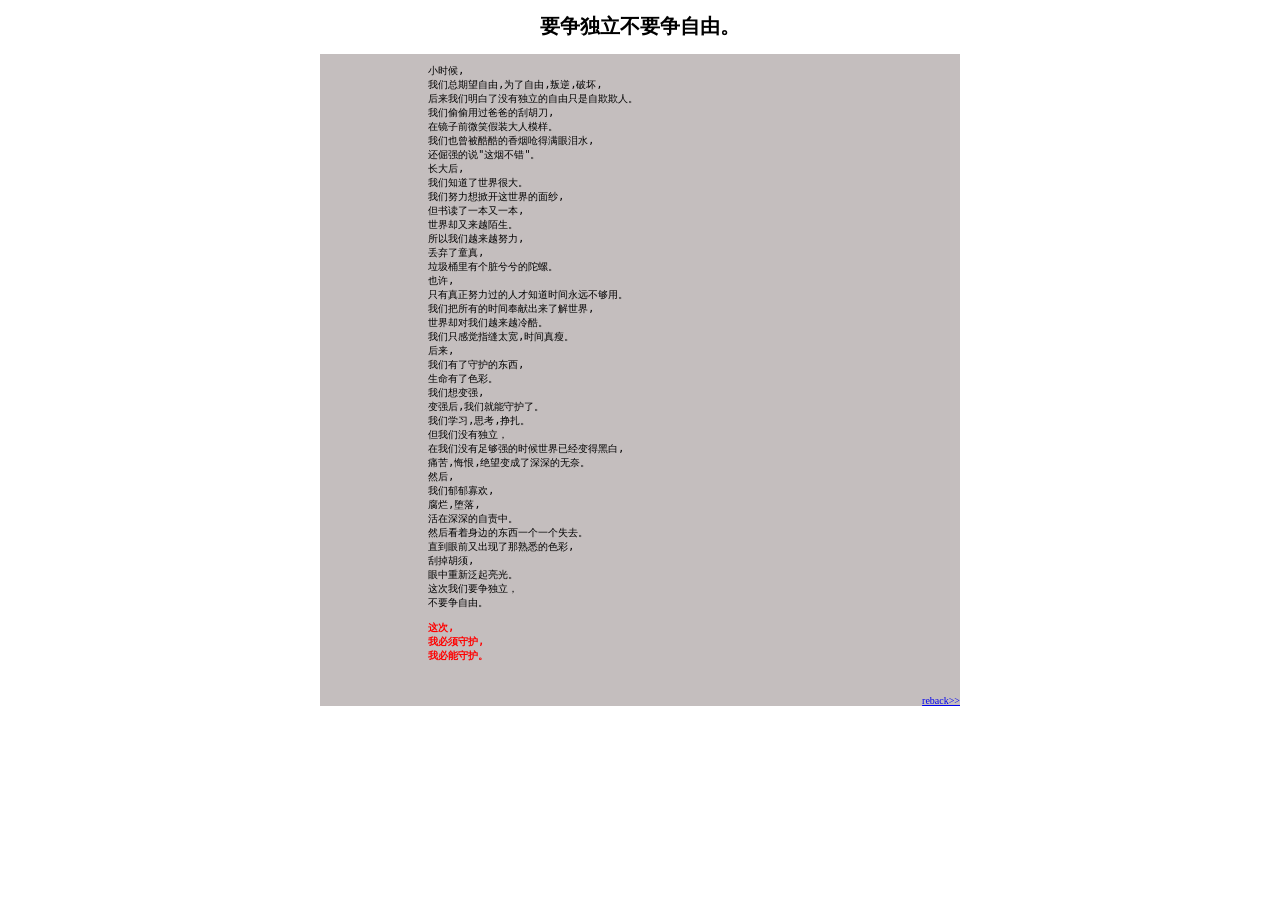
==== commit 95265d0f: "1" ====
--- a/1.html
+++ b/1.html
@@ -1,196 +1,85 @@
 <!doctype html>
 <html>
 <head>
-<meta charset="gbk">
-<title>ѧ��ֹ��_�����ĸ��˲��� </title>
-<meta name="keywords" content="���˲���,�����ĸ��˲���,���˲���ģ��,������" />
-<meta name="description" content="�����ĸ��˲���,�ұ����ػ�,�ұؽ��ػ�.��" />
-<meta name="viewport" content="width=device-width, initial-scale=1.0">
-<link href="css/base.css" rel="stylesheet">
-<link href="css/index.css" rel="stylesheet">
-<link href="css/m.css" rel="stylesheet">
-<script src="js/jquery.min.js" type="text/javascript"></script>
-<script src="js/jquery.easyfader.min.js"></script>
-<script src="js/scrollReveal.js"></script>
-<script src="js/common.js"></script>
-<!--[if lt IE 9]>
-<script src="js/modernizr.js"></script>
-<![endif]-->
+<meta charset="utf-8">
+<title>要争独立,不要争自由。</title>
+<style type="text/css">
+	h1{
+		text-align: center;
+	}
+	body{
+		background-image:url(images/背景.png);
+		font-size: 10px;
+	}
+	.wirte{
+		background-color:#C4BEBE;
+		opacity: 0。9;
+	}
+	.center{
+		position: absolute;
+		left: 25%;
+		right: 25%;
+		width: 50%;
+	}
+	b{
+		color: red;
+	}
+	.foot{
+		text-align: right;
+	}
+	</style>
 </head>
+
 <body>
-<header> 
-  <!--menu begin-->
-  <div class="menu">
-    <nav class="nav" id="topnav">
-      <h1 class="logo"><a href="http://www.yangqq.com">�����Ĳ���</a></h1>
-      <li><a href="index.html">��վ��ҳ</a> </li>
-      <li><a href="about.html">������</a> </li>
-      <li><a href="share.html">ģ�����</a>
-        <ul class="sub-nav">
-          <li><a href="share.html">���˲���ģ��</a></li>
-          <li><a href="share.html">����Html5ģ��</a></li>
-          <li><a href="share.html">��ҵ��վģ��</a></li>
-        </ul>
-      </li>
-      <li><a href="list.html">ѧ��ֹ��</a>
-        <ul class="sub-nav">
-          <li><a href="list.html">�ĵñʼ�</a></li>
-          <li><a href="list.html">CSS3|Html5</a></li>
-          <li><a href="list.html">��վ����</a></li>
-          <li><a href="list.html">�Ƽ�����</a></li>
-          <li><a href="list.html">JSʵ������</a></li>
-        </ul>
-      </li>
-      <li><a href="life.html">������</a>
-        <ul class="sub-nav">
-          <li><a href="life.html">�ռ�</a></li>
-          <li><a href="life.html">����</a></li>
-          <li><a href="life.html">��������</a></li>
-          <li><a href="life.html">������¼</a></li>
-        </ul>
-      </li>
-      <li><a href="time.html">ʱ����</a> </li>
-      <li><a href="gbook.html">����</a> </li>
-      <li><a href="1.html">����ҳ</a> </li>
-      <!--search begin-->
-      <div id="search_bar" class="search_bar">
-        <form  id="searchform" action="[!--news.url--]e/search/index.php" method="post" name="searchform">
-          <input class="input" placeholder="���ѵ�ʲô��..." type="text" name="keyboard" id="keyboard">
-          <input type="hidden" name="show" value="title" />
-          <input type="hidden" name="tempid" value="1" />
-          <input type="hidden" name="tbname" value="news">
-          <input type="hidden" name="Submit" value="����" />
-          <span class="search_ico"></span>
-        </form>
-      </div>
-      <!--search end--> 
-    </nav>
-  </div>
-  <!--menu end--> 
-  <!--mnav begin-->
-  <div id="mnav">
-    <h2><a href="http://www.yangqq.com" class="mlogo">�����Ĳ���</a><span class="navicon"></span></h2>
-    <dl class="list_dl">
-      <dt class="list_dt"> <a href="index.html">��վ��ҳ</a> </dt>
-      <dt class="list_dt"> <a href="about.html">������</a> </dt>
-      <dt class="list_dt"> <a href="#">ģ�����</a> </dt>
-      <dd class="list_dd">
-        <ul>
-          <li><a href="share.html">���˲���ģ��</a></li>
-          <li><a href="share.html">����Html5ģ��</a></li>
-          <li><a href="share.html">��ҵ��վģ��</a></li>
-        </ul>
-      </dd>
-      <dt class="list_dt"> <a href="#">ѧ��ֹ��</a> </dt>
-      <dd class="list_dd">
-        <ul>
-          <li><a href="list.html">�ĵñʼ�</a></li>
-          <li><a href="list.html">CSS3|Html5</a></li>
-          <li><a href="list.html">��վ����</a></li>
-          <li><a href="list.html">�Ƽ�����</a></li>
-          <li><a href="list.html">JSʵ������</a></li>
-        </ul>
-      </dd>
-      <dt class="list_dt"> <a href="#">������</a> </dt>
-      <dd class="list_dd">
-        <ul>
-          <li><a href="life.html">�ռ�</a></li>
-          <li><a href="life.html">����</a></li>
-          <li><a href="life.html">��������</a></li>
-          <li><a href="life.html">������¼</a></li>
-        </ul>
-      </dd>
-      <dt class="list_dt"> <a href="time.html">ʱ����</a> </dt>
-      <dt class="list_dt"> <a href="gbook.html">����</a> </dt>
-    </dl>
-  </div>
-  <!--mnav end--> 
-</header>
-<article>
-  <h1 class="t_nav"><span>�����ڵ�λ���ǣ���ҳ > ������ > ��������</span><a href="/" class="n1">��վ��ҳ</a><a href="/" class="n2">������</a></h1>
-  <div class="infosbox">
-    <div class="newsview">
-      <h3 class="news_title">��������������</h3>
-      <div class="bloginfo">
-        <ul>
-          <li class="author"><a href="/">������</a></li>
-          <li class="lmname"><a href="/">ѧ��ֹ��</a></li>
-          <li class="timer">2018-6-7</li>
-          <li class="view">0���Ķ�</li>
-          <li class="like">0</li>
-        </ul>
-      </div>
-      <div class="tags"><a href="/" target="_blank">���˲���</a> &nbsp; <a href="/" target="_blank">С����</a></div>
-      <div class="news_about"><strong>���</strong>���˲��ͣ�������ʲô���Ҹտ�ʼ�Ͱ�������һ�����²�����ĵط���Ҳ���൱��һ��������±���д��һЩ�����Լ�������е�С��С�£�Ҳ�����һЩ��Ƭ�����֡�ÿ�칤���ؼҺ���ܷ����Լ�����վ��һ���������֣�һ��дд���¡�</div>
-      <div class="news_con"> һֱ���룬���ŵ����徿����ʲô���͸��ڼ�򵥵��Ľ�顢���ӡ���������ȥ���м��ټ�Щ�����ϵ����ܾ���Ϊ�Ҹ���һ����Ϊ�⼸���²��ͺͱ����������Ҵ�������һ��������ˣ���������һ�����²�����ϲ���ģ����������ʹ����ͬʱ���ܵ�Ϊ�Լ���Щ�°ɣ��������٣����Լ�����ǰû���κ��ź��ɣ�
-�ǰ�������һ�����صĻ��⣬������Ҫ���ģ�һ����Ҳ��3���첻�����ܹ�900���¶��ѣ�Ҫ��ô�����ܶԵ����Լ��أ��׿�������ʵ����������������ǰ�������΢������ˣ������Ⱳ������Щʲô���ҷ����кܶ������Ҷ���ȥ��������������һ��ֽ������һ������¼��������Ȼ���أ��ܵûص���ʵ�����ղ�����ֽ�����ҵġ���ǰ�����嵥����ʣ�µģ������������ҲҪһ����ȥ�������ǣ����������Ŀ��
-��ߵ��������ͬʱ���Ҿ��ý�������Ŀ���ͬ������Ҫ��������Ҫ������ʲô����������������ڶ������ǿ϶��ģ��ǾͰ����ŵ����ø����ʱ��ȥ��ɡ���ǰ�����嵥���������ɣ�����Ҳ�֪��������һ������ÿ���˶����������������������������ǵĸ�ĸ��
-�ף��ҷ������������������ƺ��ͼ��ˡ� </div>
-    </div>
-    <div class="share">
-      <p class="diggit"><a href="JavaScript:makeRequest('/e/public/digg/?classid=3&amp;id=19&amp;dotop=1&amp;doajax=1&amp;ajaxarea=diggnum','EchoReturnedText','GET','');"> ����Ŷ�� </a>(<b id="diggnum"><script type="text/javascript" src="/e/public/ViewClick/?classid=2&id=20&down=5"></script>0</b>)</p>
-      <div class="shang_box"> <a class="shang_close" href="javascript:void(0)" onclick="dashangToggle()" title="�ر�">�ر�</a>
-        <div class="shang_tit">
-          <p>��л����֧�֣��һ����Ŭ����!</p>
-        </div>
-        <div class="shang_payselect">
-          <div class="pay_item checked" data-id="alipay"> <span class="radiobox"></span> <span class="pay_logo"><img src="images/alipay.jpg" alt="֧����"></span> </div>
-          <div class="pay_item" data-id="weipay"> <span class="radiobox"></span> <span class="pay_logo"><img src="images/wechat.jpg" alt="΢��"></span> </div>
-        </div>
-      </div>
-    </div>
-    <div class="nextinfo">
-      <p>��һƪ��<a href="/news/life/2018-03-13/804.html">��Ϊһ�����ʦ,����⵽�������Ƿ�������Լ���ԭ��?</a></p>
-      <p>��һƪ��<a href="/news/life/">�����б�</a></p>
-    </div>
-    <div class="otherlink">
-      <h2>�������</h2>
-      <ul>
-        <li><a href="/download/div/2018-04-22/815.html" title="html5���˲���ģ�塶��ɫ�����">html5���˲���ģ�塶��ɫ�����</a></li>
-        <li><a href="/download/div/2018-04-18/814.html" title="html5���˲���ģ�����⡶���š�">html5���˲���ģ�����⡶���š�</a></li>
-        <li><a href="/download/div/2018-03-18/807.html" title="html5���˲���ģ�����⡶��ʿ��">html5���˲���ģ�����⡶��ʿ��</a></li>
-        <li><a href="/download/div/2018-02-22/798.html" title="html5ʱ�и��˲���ģ��-�����Ż���">html5ʱ�и��˲���ģ��-�����Ż���</a></li>
-        <li><a href="/download/div/2017-09-08/789.html" title="html5���˲���ģ�����⡶����ʱ���ᡷ">html5���˲���ģ�����⡶����ʱ���ᡷ</a></li>
-        <li><a href="/download/div/2017-07-16/785.html" title="�ŵ���˲���ģ�塶����ī����">�ŵ���˲���ģ�塶����ī����</a></li>
-        <li><a href="/download/div/2017-07-13/783.html" title="�ŵ���-���˲���ģ��">�ŵ���-���˲���ģ��</a></li>
-        <li><a href="/download/div/2015-06-28/748.html" title="���˲��͡��ݸ�Ѱ�Ρ����ֻ���ģ��">���˲��͡��ݸ�Ѱ�Ρ����ֻ���ģ��</a></li>
-        <li><a href="/download/div/2015-04-10/746.html" title="�����Ʒ����������С�׸��˲���ģ��">�����Ʒ����������С�׸��˲���ģ��</a></li>
-        <li><a href="/jstt/bj/2015-01-09/740.html" title="���Ҵ���Щ�꡿�ܽ���˲��;����������ꡭ">���Ҵ���Щ�꡿�ܽ���˲��;����������ꡭ</a></li>
-      </ul>
-    </div>
-    <div class="news_pl">
-      <h2>��������</h2>
-      <ul>
-        <div class="gbko"> </div>
-      </ul>
-    </div>
-  </div>
-  <div class="sidebar">
-    <div class="zhuanti">
-      <h2 class="hometitle">�ر��Ƽ�</h2>
-      <ul>
-        <li> <i><img src="images/banner03.jpg"></i>
-          <p>�۹�cms���÷��� <span><a href="/">�Ķ�</a></span> </p>
-        </li>
-        <li> <i><img src="images/b04.jpg"></i>
-          <p>5.20 �������˵ <span><a href="/">�Ķ�</a></span></p>
-        </li>
-        <li> <i><img src="images/b05.jpg"></i>
-          <p>���˲��ͣ������ҵ�С���磡 <span><a href="/">�Ķ�</a></span></p>
-        </li>
-      </ul>
-    </div>
-    <div class="cloud">
-      <h2 class="hometitle">��ǩ��</h2>
-      <ul>
-        <a href="/">İ�ϻ���</a> <a href="/">У԰����</a> <a href="/">html5</a> <a href="/">SumSung</a> <a href="/">�ഺ</a> <a href="/">��ů</a> <a href="/">����</a> <a href="/">����</a><a href="/">����</a> <a href="/">��ά��ҫ</a> <a href="/">����</a> <a href="/">����</a>
-      </ul>
-    </div>
-  </div>
-</article>
-<footer>
-  <p>��������Ǹ�����!!!��������Ϊū!!!</p>
-</footer>
-<a href="#" class="cd-top">Top</a>
+<h1>要争独立不要争自由。</h1>
+<div class="wirte center">
+	<pre>
+		  小时候,
+		  我们总期望自由,为了自由,叛逆,破坏,
+		  后来我们明白了没有独立的自由只是自欺欺人。
+		  我们偷偷用过爸爸的刮胡刀,
+		  在镜子前微笑假装大人模样。
+		  我们也曾被酷酷的香烟呛得满眼泪水,
+		  还倔强的说"这烟不错"。
+		  长大后,
+		  我们知道了世界很大。
+		  我们努力想掀开这世界的面纱,
+		  但书读了一本又一本,
+		  世界却又来越陌生。
+		  所以我们越来越努力,
+		  丢弃了童真,
+		  垃圾桶里有个脏兮兮的陀螺。
+		  也许,
+		  只有真正努力过的人才知道时间永远不够用。
+		  我们把所有的时间奉献出来了解世界,
+		  世界却对我们越来越冷酷。
+		  我们只感觉指缝太宽,时间真瘦。
+		  后来,
+		  我们有了守护的东西,
+		  生命有了色彩。
+		  我们想变强,
+		  变强后,我们就能守护了。
+		  我们学习,思考,挣扎。
+		  但我们没有独立，
+		  在我们没有足够强的时候世界已经变得黑白,
+		  痛苦,悔恨,绝望变成了深深的无奈。
+		  然后,
+		  我们郁郁寡欢,
+		  腐烂,堕落,
+		  活在深深的自责中。
+		  然后看着身边的东西一个一个失去。
+		  直到眼前又出现了那熟悉的色彩,
+		  刮掉胡须,
+		  眼中重新泛起亮光。
+		  这次我们要争独立，
+		  不要争自由。
+		  <b>
+		  这次,
+		  我必须守护,
+		  我必能守护。
+		  </b>
+	</pre>
+	<div class="foot"><a href="index.html">reback>></a></div>
+</div>
 </body>
 </html>
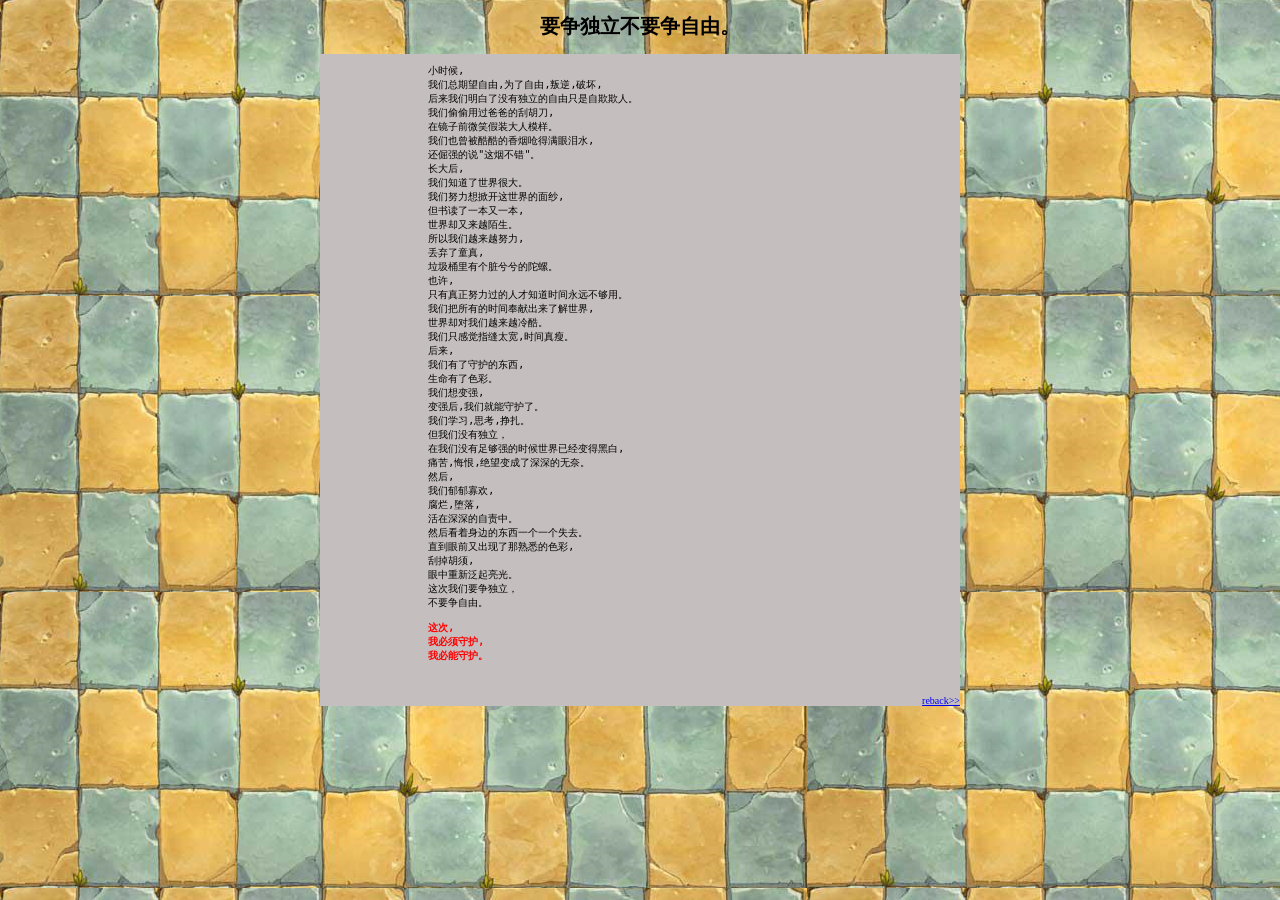
==== commit 295b6b42: "1" ====
--- a/1.html
+++ b/1.html
@@ -8,7 +8,6 @@
 		text-align: center;
 	}
 	body{
-		background-image:url(images/背景.png);
 		font-size: 10px;
 	}
 	.wirte{
@@ -30,7 +29,7 @@
 	</style>
 </head>
 
-<body>
+<body background="images/背景.PNG">
 <h1>要争独立不要争自由。</h1>
 <div class="wirte center">
 	<pre>
